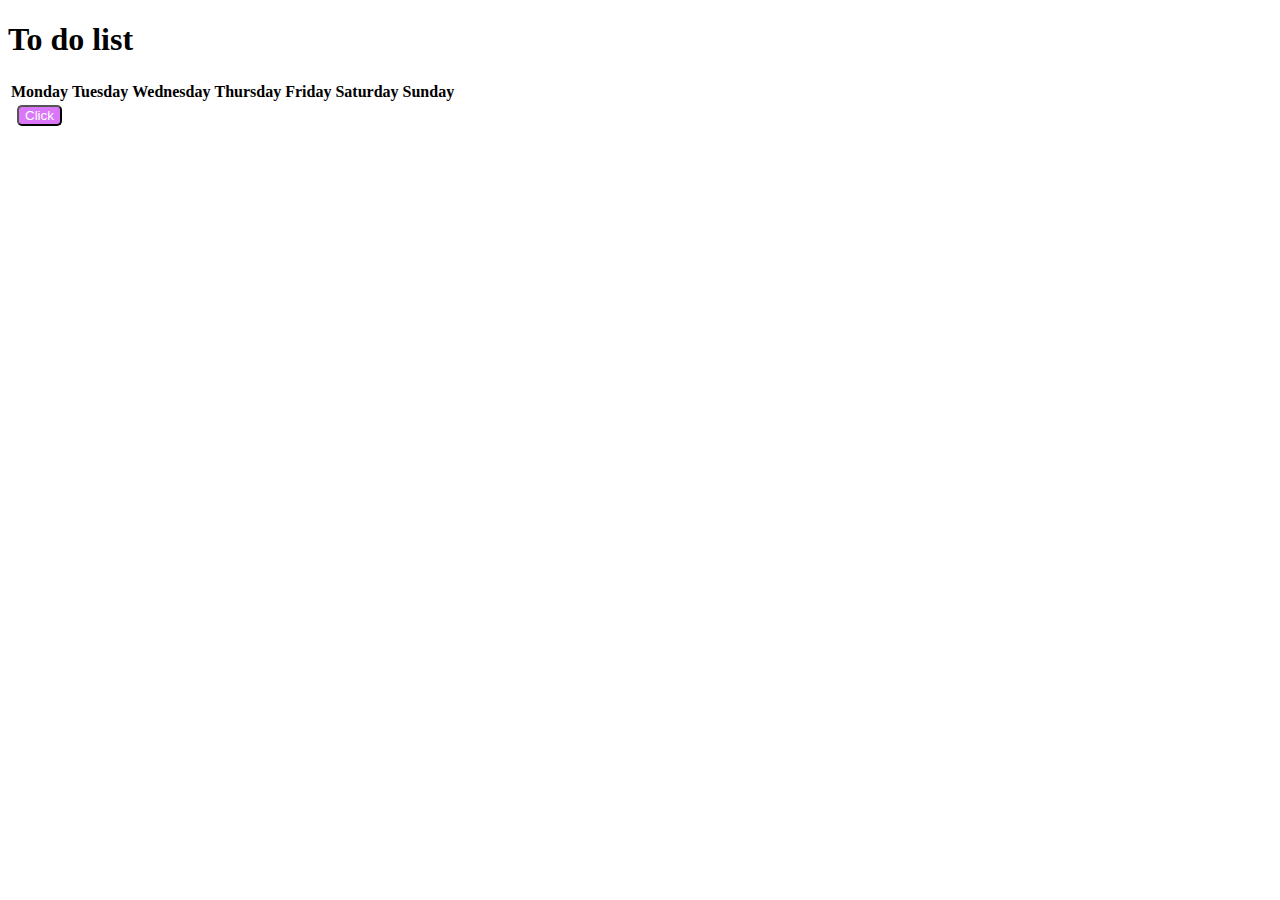
==== index.html @ 56256ad5 "Add files via upload" ====
<!DOCTYPE html>
<html>
    <head>
        <title>test</title>
    </head>
    <body>
        <h1>To do list</h1>
        <table>
            <tr>
                <th>Monday</th>
                <th>Tuesday</th>
                <th>Wednesday</th>
                <th>Thursday</th>
                <th>Friday</th>
                <th>Saturday</th>
                <th>Sunday</th>
            </tr>
            <tr>
                <th>
                    <a href="lyric.html"
                    target="_blank">
                    <button style="background-color: rgb(218, 119, 248);color:white;border-radius: 5px;">Click</button>
                    </a>
                </th>
            </tr>
                
        </table>
    </body>
</html>
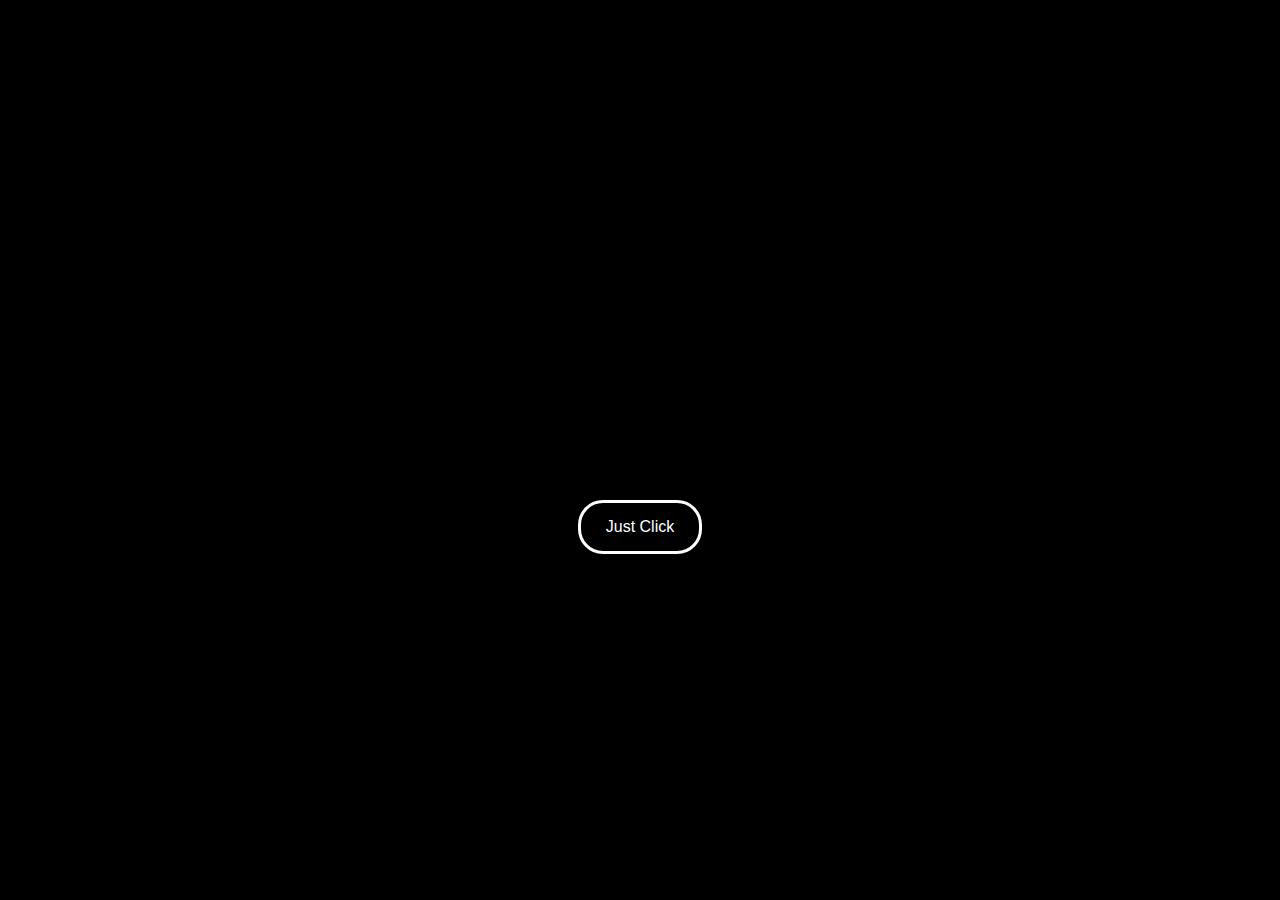
==== commit 105c6da1: "Add files via upload" ====
--- a/index.html
+++ b/index.html
@@ -1,29 +1,17 @@
 <!DOCTYPE html>
 <html>
     <head>
-        <title>test</title>
+        <link rel="image.jpg" href="image/loi-bai-hat-stream-den-bao-gio-do-mixi-700.jpg">
+        <title>CLick</title>
+        <link rel="stylesheet" href="style.css">
     </head>
     <body>
-        <h1>To do list</h1>
-        <table>
-            <tr>
-                <th>Monday</th>
-                <th>Tuesday</th>
-                <th>Wednesday</th>
-                <th>Thursday</th>
-                <th>Friday</th>
-                <th>Saturday</th>
-                <th>Sunday</th>
-            </tr>
-            <tr>
-                <th>
-                    <a href="lyric.html"
-                    target="_blank">
-                    <button style="background-color: rgb(218, 119, 248);color:white;border-radius: 5px;">Click</button>
-                    </a>
-                </th>
-            </tr>
-                
-        </table>
+        <div class="button" id="but1">
+            <a href="https://www.youtube.com/watch?v=dQw4w9WgXcQ"
+            target="_blank"
+            title="warnning">
+                <button>Just Click</button>
+            </a>
+        </div> 
     </body>
 </html>--- a/style.css
+++ b/style.css
@@ -0,0 +1,26 @@
+body{
+    background-color: black;   
+    .button{
+        margin-top: 500px;
+        text-align: center;
+        button{
+            background-color:black;
+            border: solid;
+            border-radius:25px;
+            color: white;
+            padding: 15px 25px;
+            text-align: center;
+            display: inline-block;
+            font-size: 16px;
+        }
+    }
+}
+#rick1{
+    color: white;
+    border: solid;
+    border-radius: 25px;
+    text-align: center;
+    padding: 10px 20px;
+    width: 500px;
+    margin: auto;
+}
